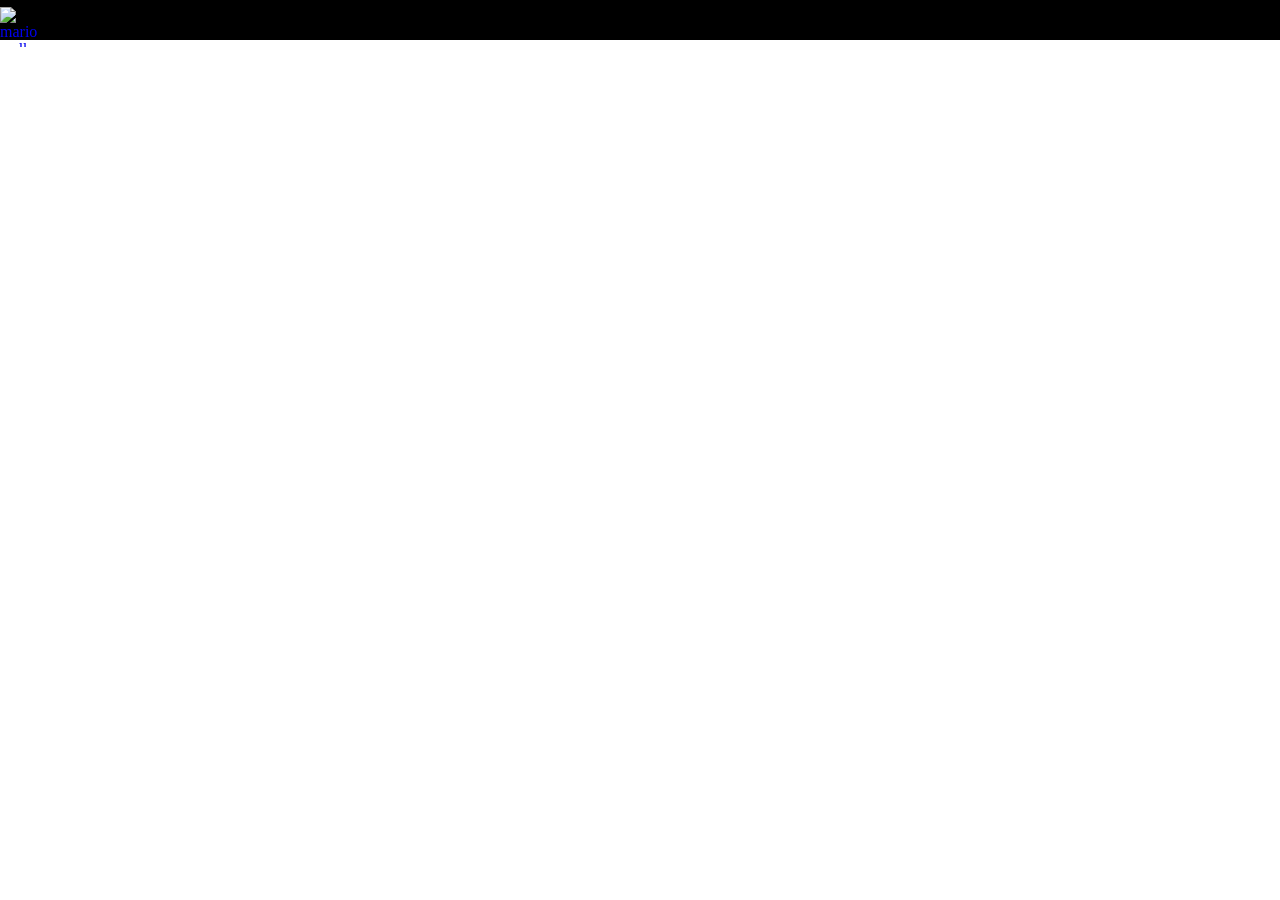
==== index.html @ 2d28c73f "website" ====
<!DOCTYPE html>
<html lang="en">
<head>
    <link rel="stylesheet" href="style.css">
    <meta charset="UTF-8">
    <meta name="viewport" content="width=device-width, initial-scale=1.0">
    <title>History of Super Mario</title>
    <style>
        body {
  margin: 0;
  padding: 0;
  }

  .black-bar1 {
            background-color: black;
            width: 100%;
            height: 40px;
            display: flex;
            align-items: stretch;
            padding: 10 20px;
            box-sizing: border-box;
        }
     .black-bar1 img {
            height: 40px;
            margin-right: 15px;

        display: grid;
        }
    .wrapping-image {
  position: absolute;
  top: 3%;
  transform: translateY(-50%); 
  width: 40px;             
  height: auto;
  animation: wrapAround 10s linear infinite;
  overflow: hidden;
  overflow-x: hidden;
    }
    @keyframes wrapAround {
      0% {
        left: -150px; 
      }
      100% {
        left: 100%; 
      }
    }

@keyframes floatAnimation {
  0% {
    transform: translateY(0px); 
  }
  100% {
    transform: translateY(-20px);
  }
}
    </style>
</head>

<body>
    <div class="black-bar1">
    <header class ="black-bar1">
        <a href="https://youtu.be/NTa6Xbzfq1U?si=Al4pjWTHfZWAHm5Y">
         <img src="https://htmlhoster.com/p/8PZR3283/mariowalking.gif" alt="mario walk" width="40" height="40" class="wrapping-image">
        </a>
    </div>
    <div class="black-bar2">
        <header class="black-bar2">
            <a href=""
        </header>
    </div>
    </header>
---- style.css ----
body {
  margin: 0;
  padding: 0;
}

.black-bar {
  width: 100%;
  height: 40px; /* Change this number to make the bar thicker or thinner */
  background-color: #000000;
}

html, body {
    max-width: 100%;
    overflow-x: hidden;
}
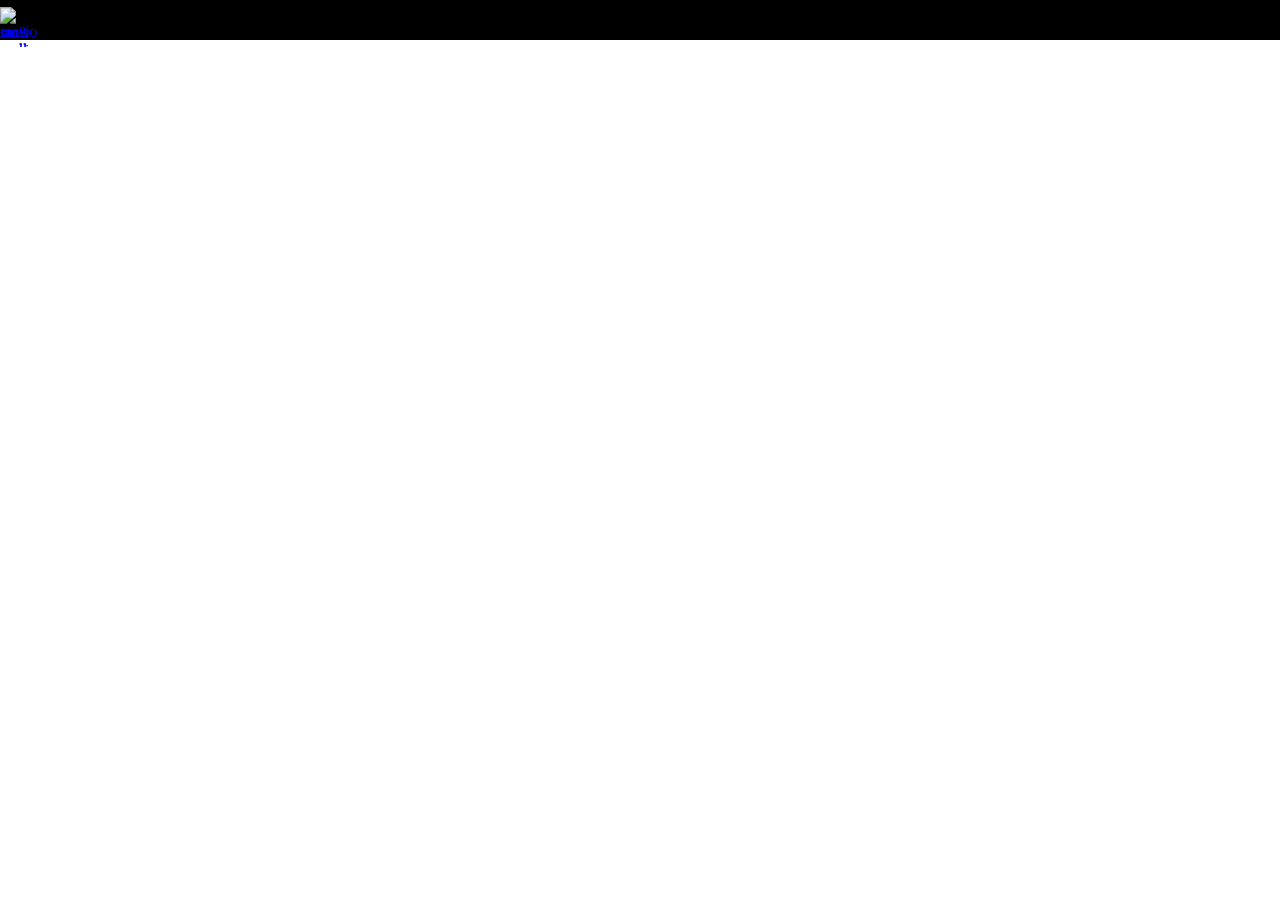
==== commit c52d76ca: "replace index.html with updated variant" ====
--- a/index.html
+++ b/index.html
@@ -26,13 +26,36 @@
 
         display: grid;
         }
-    .wrapping-image {
+    
+        .wrapping-image {
   position: absolute;
   top: 3%;
   transform: translateY(-50%); 
   width: 40px;             
   height: auto;
   animation: wrapAround 10s linear infinite;
+  overflow: hidden;
+  overflow-x: hidden;
+    }
+     .wrapping-image2 {
+  position: absolute;
+  top: 3%;
+  transform: translateY(-50%); 
+  width: 40px;             
+  height: 39px;
+  animation: wrapAround 10s linear infinite;
+  animation-delay: -9.6s;
+  overflow: hidden;
+  overflow-x: hidden;
+    }
+    .wrapping-image3 {
+  position: absolute;
+  top: 3%;
+  transform: translateY(-50%); 
+  width: 40px;             
+  height: 39px;
+  animation: wrapAround 10s linear infinite;
+  animation-delay: -9.2s;
   overflow: hidden;
   overflow-x: hidden;
     }
@@ -45,14 +68,14 @@
       }
     }
 
-@keyframes floatAnimation {
-  0% {
-    transform: translateY(0px); 
-  }
-  100% {
-    transform: translateY(-20px);
-  }
-}
+    @keyframes floatAnimation {
+      0% {
+        transform: translateY(0px); 
+      }
+      100% {
+        transform: translateY(-20px);
+        }
+    }
     </style>
 </head>
 
@@ -65,7 +88,17 @@
     </div>
     <div class="black-bar2">
         <header class="black-bar2">
-            <a href=""
+            <a href="https://youtu.be/Q_saM7I20pY?si=6m47Xxx3WN2I5J-r">
+                <img src="https://htmlhoster.com/p/REP28B30/mariobros3-walk.gif" alt="sm3 mario walk" width="40" height="20" class="wrapping-image2">
+            </a>
         </header>
+    <div class="black-bar3">
+        <header class="black-bar2">
+            <a href="https://youtu.be/8w4nvCAx45s?si=BQHeQlqDT8bUWgq9">
+                <img src="https://htmlhoster.com/p/9YJEWYKK/mario.gif" alt="smw walk" width="40" height="20" class="wrapping-image3">
+            </a>
+        </header>    
+    </div>
+    </header>
     </div>
     </header>
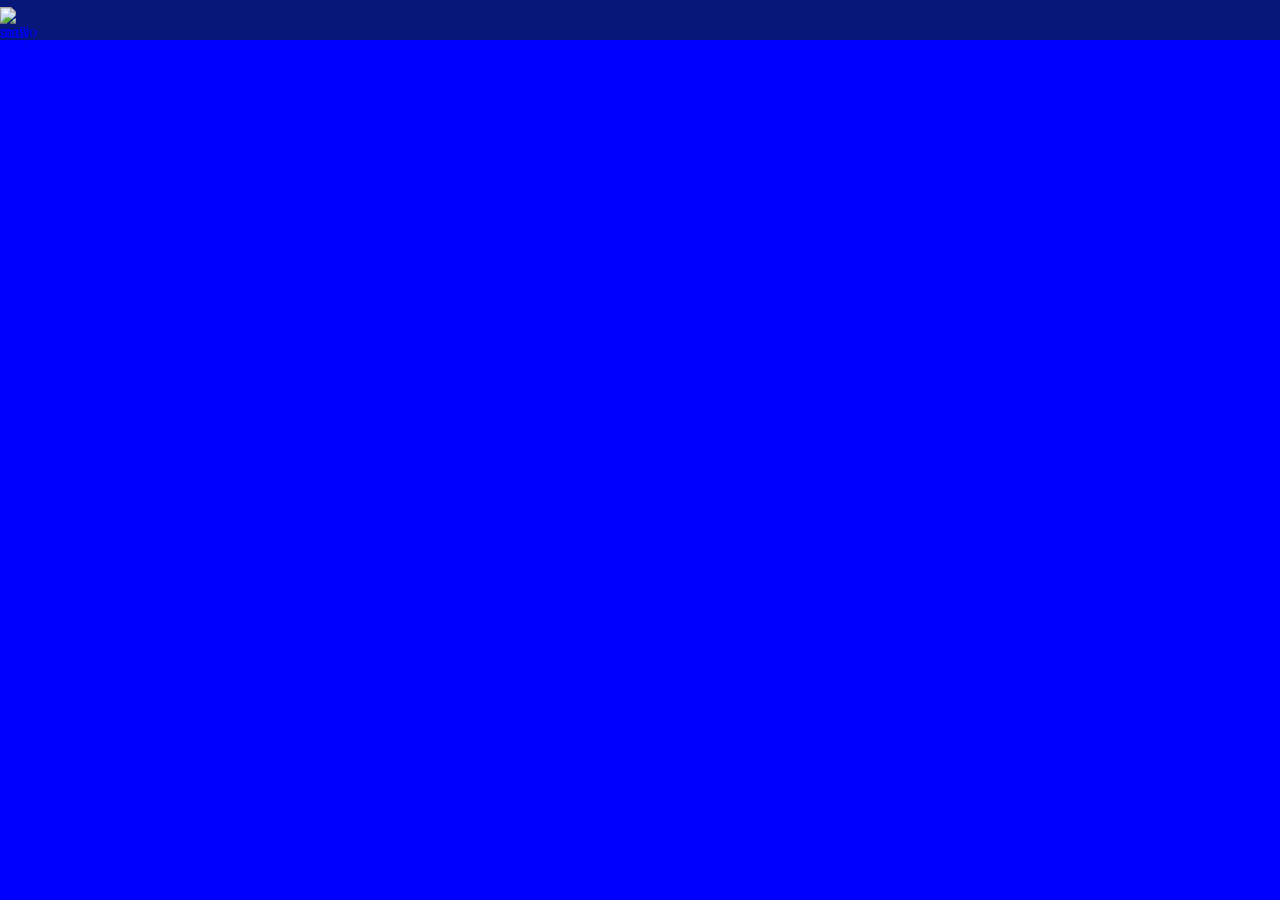
==== commit d585318a: "replace current files" ====
--- a/index.html
+++ b/index.html
@@ -12,7 +12,7 @@
   }
 
   .black-bar1 {
-            background-color: black;
+            background-color: rgb(6, 23, 121);
             width: 100%;
             height: 40px;
             display: flex;
@@ -74,7 +74,17 @@
       }
       100% {
         transform: translateY(-20px);
-        }
+      
+    }
+    }
+    
+    body {
+    background-image: url("https://htmlhoster.com/p/6V8VX1H6/galaxyskybox.jpg");
+    background-repeat: no-repeat;
+    background-position: center;
+    background-size: cover;
+    background-attachment: fixed;
+    background-color: #0000FF;
     }
     </style>
 </head>
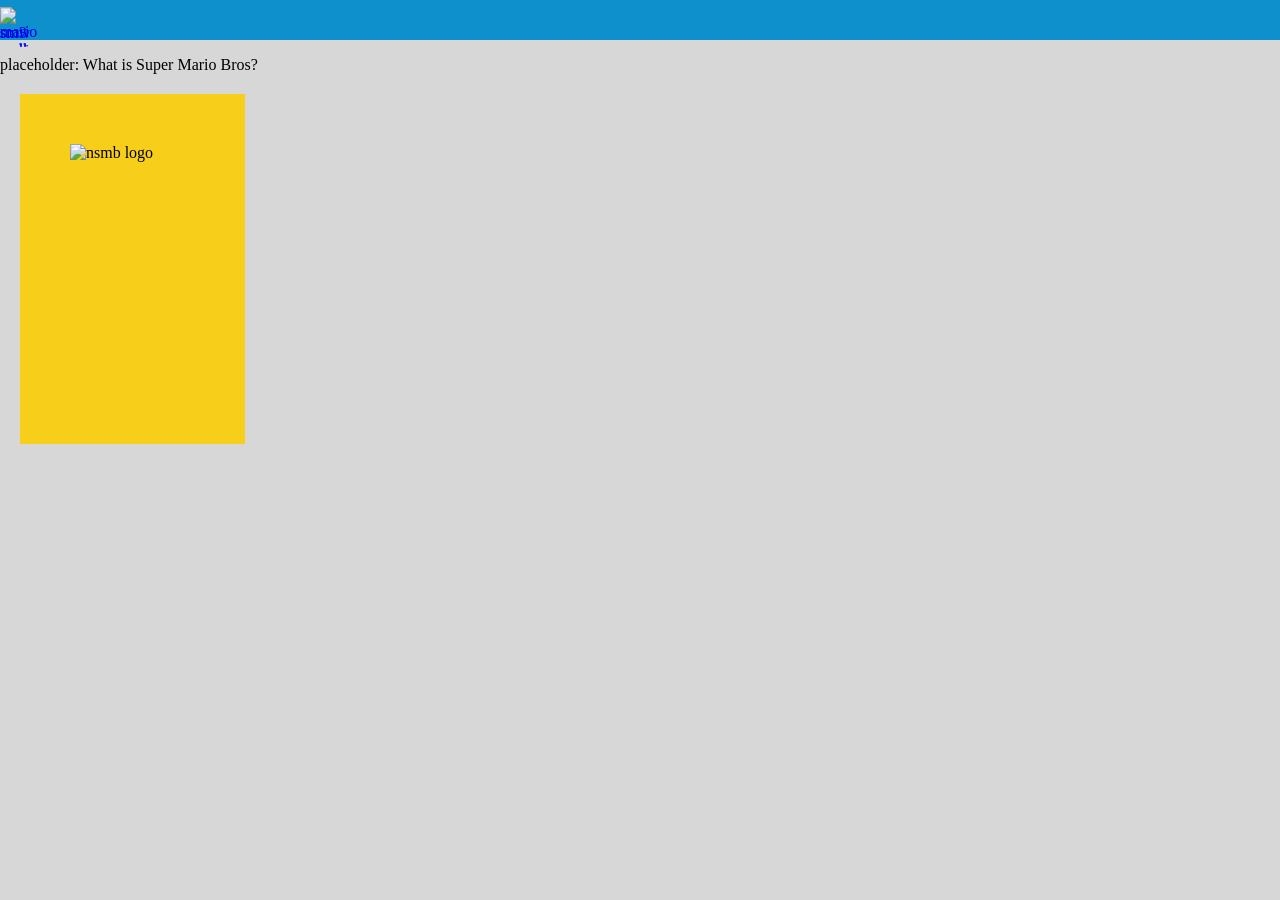
==== commit 21428623: "update index" ====
--- a/index.html
+++ b/index.html
@@ -12,7 +12,7 @@
   }
 
   .black-bar1 {
-            background-color: rgb(6, 23, 121);
+            background-color: rgb(13, 144, 204);
             width: 100%;
             height: 40px;
             display: flex;
@@ -79,12 +79,20 @@
     }
     
     body {
-    background-image: url("https://htmlhoster.com/p/6V8VX1H6/galaxyskybox.jpg");
+    background-image: url("");
     background-repeat: no-repeat;
     background-position: center;
     background-size: cover;
     background-attachment: fixed;
-    background-color: #0000FF;
+    background-color: #d7d7d8;
+    }
+
+  .goldbox1 {
+      background-color: rgb(247, 206, 25);
+      width: 125px;
+      height: 250px;
+      padding: 50px;
+      margin: 20px;
     }
     </style>
 </head>
@@ -107,8 +115,19 @@
             <a href="https://youtu.be/8w4nvCAx45s?si=BQHeQlqDT8bUWgq9">
                 <img src="https://htmlhoster.com/p/9YJEWYKK/mario.gif" alt="smw walk" width="40" height="20" class="wrapping-image3">
             </a>
-        </header>    
+        </header>
     </div>
     </header>
     </div>
-    </header>+    </header>
+    
+  
+    <p>placeholder: What is Super Mario Bros?</p> 
+    
+    <div class="goldbox1">
+      <img src="https://htmlhoster.com/p/TYX89XJX/nsmblogo.png" alt="nsmb logo"
+      width="200"
+      height="100"
+      >
+    </div>
+    
